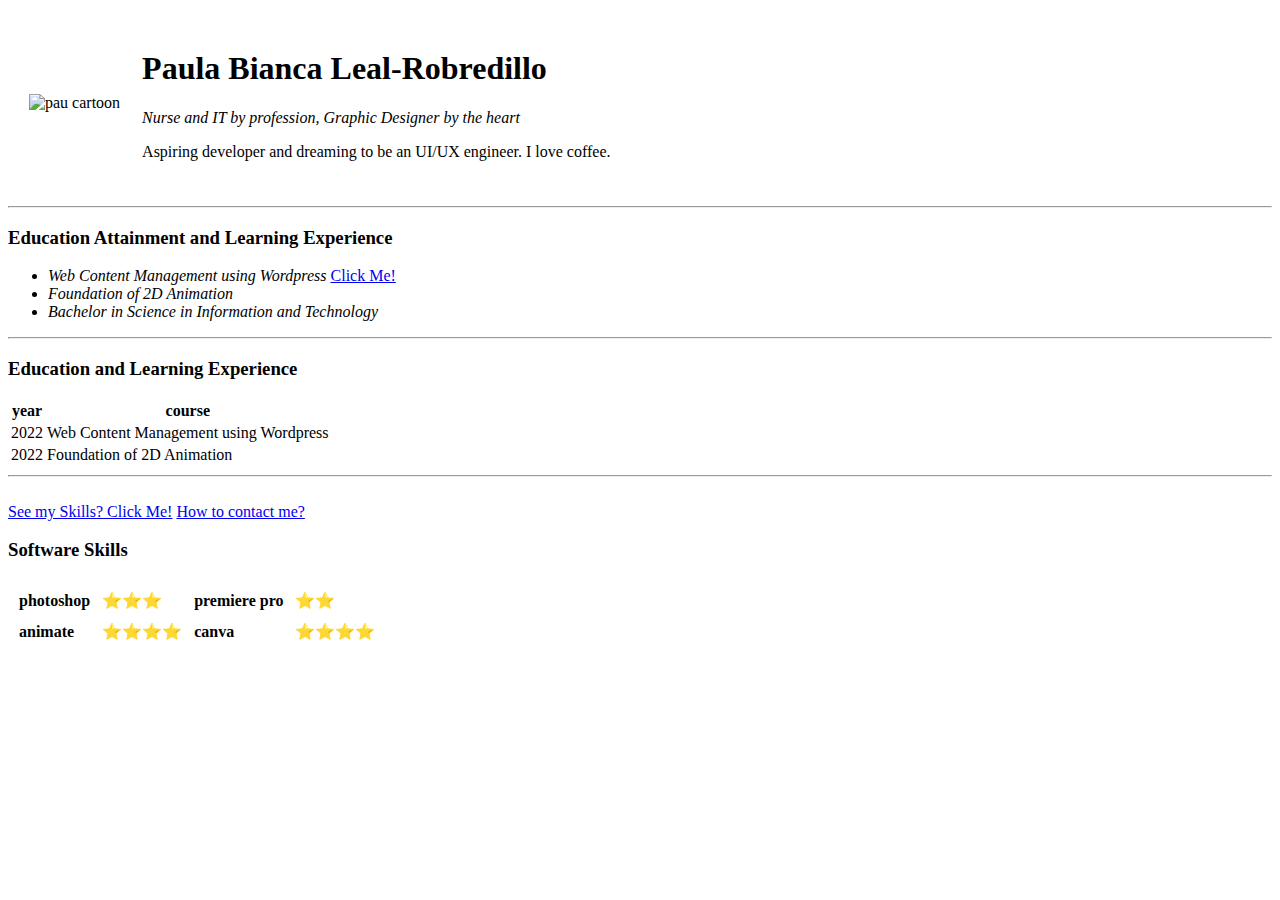
==== index.html @ 2712ea7d "add initial CV website files" ====
<!DOCTYPE html>
<html lang="en">
    <head>
        <meta charset="UTF-8">
        <meta http-equiv="X-UA-Compatible" content="IE=edge">
        <meta name="viewport" content="width=device-width, initial-scale=1.0">
        <title>🥟siopao site</title>
    </head>

    <body>

        <table cellspacing = "20">
            <tr>
                <td><img src = "images/myProfilePic.png" alt = "pau cartoon">
                    <!--<img src = "https://scontent.fmnl4-1.fna.fbcdn.net/v/t1.18169-9/1620707_10201515279145306_1746931283_n.jpg?_nc_cat=103&ccb=1-7&_nc_sid=174925&_nc_eui2=AeG8P3_DFKRRCLDUAQqK2WZCkkfsvFq1LAmSR-y8WrUsCSAZlQJR68tgh9RNq-vd4rQ&_nc_ohc=RQpbHh1ZhOEAX8HZ6f-&_nc_ht=scontent.fmnl4-1.fna&oh=00_AfBXpxQr3lpZPWb2E0dv1j9-phMvbn88tC4EzpwwQinuYw&oe=64394AC4" alt="pau profile picture">--></td>
                <td>  
                    <h1> Paula Bianca Leal-Robredillo </h1>
                    <p><em>Nurse and IT by profession, Graphic Designer by the heart</em></p>
                    <p>Aspiring developer and dreaming to be an UI/UX engineer. I love coffee.</p></td>
            </tr>

        </table>
        <hr>

        <h3>Education Attainment and Learning Experience</h3>

        <ul>
            <li><em>Web Content Management using Wordpress</em> <a href="https://gwt.cyvdev.com/landingPage/">Click Me!</a></li>
            <li><em>Foundation of 2D Animation</em></li>
            <li><em>Bachelor in Science in Information and Technology</em></li>
        </ul>

        <hr>

        <h3>Education and Learning Experience</h3>
        <table>
            <thead>
                <tr>
                    <th>year</th>
                    <th>course</th>
                </tr>
            </thead>
            <tbody>
                <tr>
                    <td>2022</td>
                    <td>Web Content Management using Wordpress</td>
                </tr>
                <tr>
                    <td>2022</td>
                    <td>Foundation of 2D Animation</td>
                </tr>

            
            </tbody>

        </table>

    <hr>
    <br>
      <a href = "mySkills.html"> See my Skills? Click Me!</a>
      <a href = "myContact.html"> How to contact me?</a>

    <h3>Software Skills</h3>
    <table cellspacing = "10">
        <tr>
            <td><strong>photoshop</strong></td>
            <td>⭐⭐⭐</td>
            <td><strong>premiere pro</strong></td>
            <td>⭐⭐</td>
        </tr>
        <tr>
            <td><strong>animate</strong></td>
            <td>⭐⭐⭐⭐</td>
            <td><strong>canva</strong></td>
            <td>⭐⭐⭐⭐</td>            
        </tr>

    </table>

       


    </body>
</html>
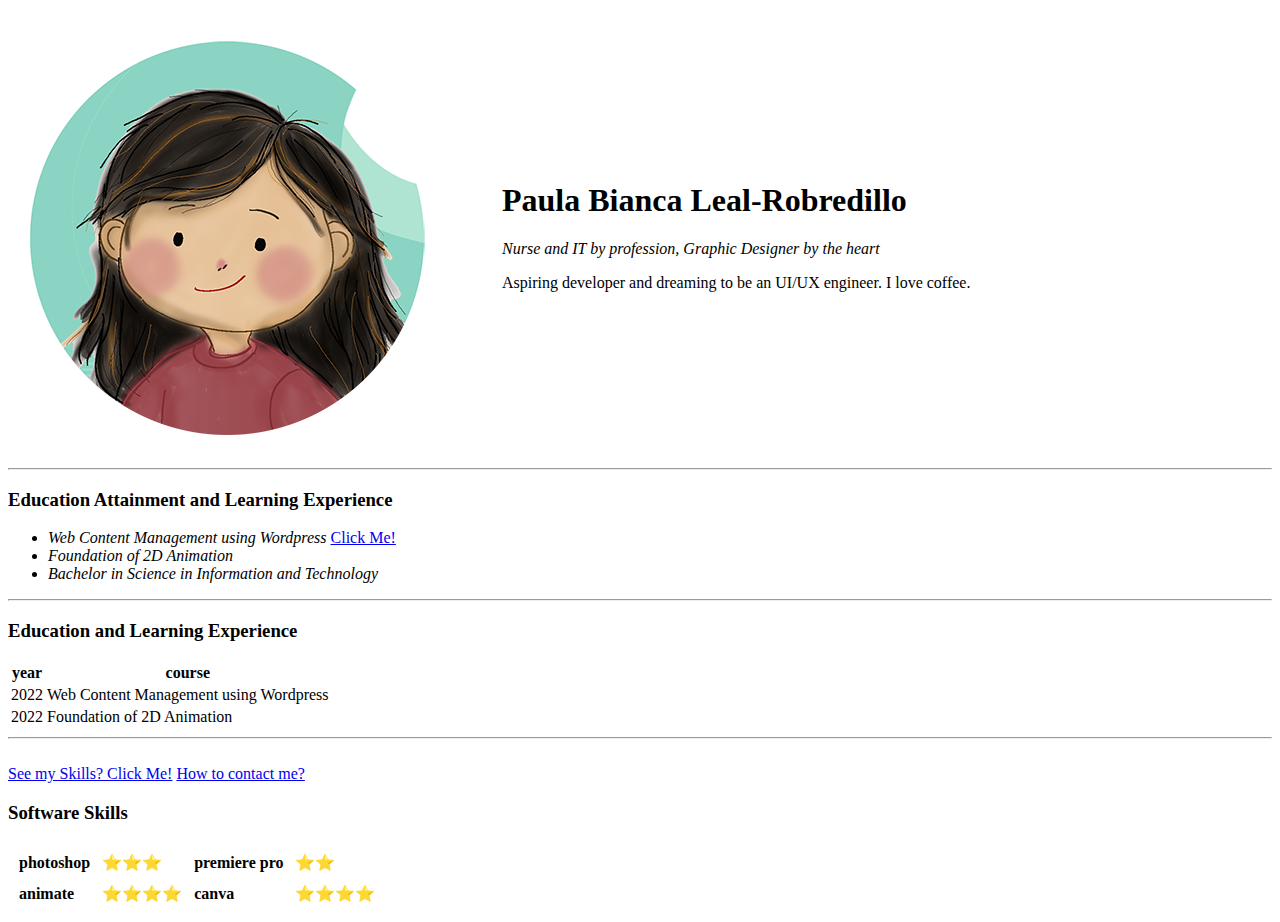
==== commit 11176819: "Update image" ====
--- a/index.html
+++ b/index.html
@@ -11,7 +11,7 @@
 
         <table cellspacing = "20">
             <tr>
-                <td><img src = "images/myProfilePic.png" alt = "pau cartoon">
+                <td><img src = "images/myProfilePicResize.png" alt = "pau cartoon">
                     <!--<img src = "https://scontent.fmnl4-1.fna.fbcdn.net/v/t1.18169-9/1620707_10201515279145306_1746931283_n.jpg?_nc_cat=103&ccb=1-7&_nc_sid=174925&_nc_eui2=AeG8P3_DFKRRCLDUAQqK2WZCkkfsvFq1LAmSR-y8WrUsCSAZlQJR68tgh9RNq-vd4rQ&_nc_ohc=RQpbHh1ZhOEAX8HZ6f-&_nc_ht=scontent.fmnl4-1.fna&oh=00_AfBXpxQr3lpZPWb2E0dv1j9-phMvbn88tC4EzpwwQinuYw&oe=64394AC4" alt="pau profile picture">--></td>
                 <td>  
                     <h1> Paula Bianca Leal-Robredillo </h1>
@@ -81,4 +81,4 @@
 
 
     </body>
-</html>+</html>
